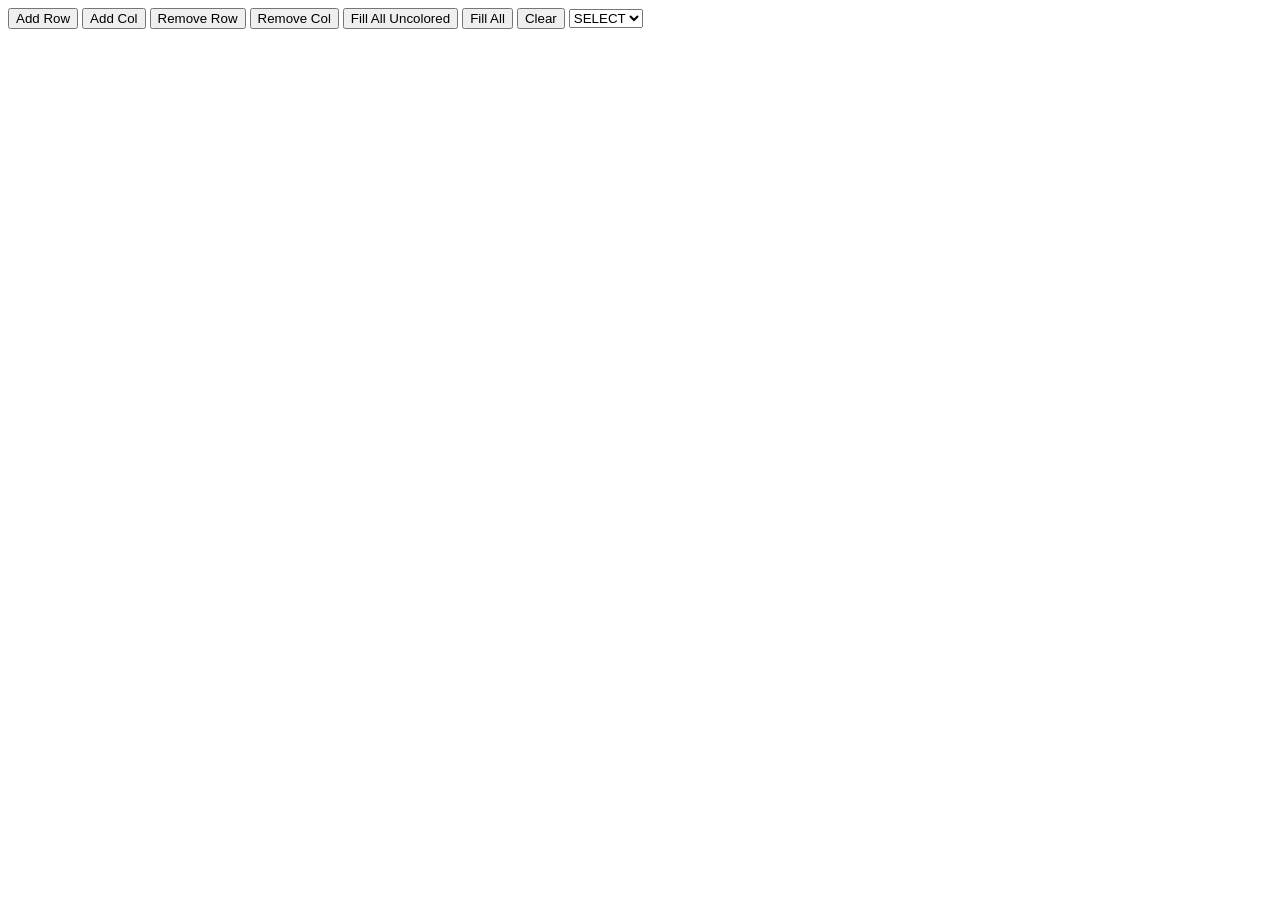
==== grid.html @ b902c5ae "added starter code and white color" ====
<!DOCTYPE html>
<html>
<head>
    <title>Grid</title>
    <link rel="stylesheet" href="style.css">
</head>
<body>
    <button onclick="addR()">Add Row</button>
    <button onclick="addC()">Add Col</button>
    <button onclick="removeR()">Remove Row</button>
    <button onclick="removeC()">Remove Col</button>
    <button onclick="fillU()">Fill All Uncolored</button>
    <button onclick="fill()">Fill All</button>
    <button onclick="clearAll()">Clear</button>
    <select onchange="selected()" id="selectedID">
        <option value="SELECT">SELECT</option>
        <option value="Red">Red</option>
        <option value="Blue">Blue</option>
        <option value="Green">Green</option>
        <option value="Yellow">Yellow</option>
        <option value="White">White</option>
    </select>
    <table id="grid">
    </table>
    <script src="script.js"></script>
</body>
</html>
---- style.css ----
tr,td{
    border:1px;
    border-style: solid;
}
td{
    height: 50px;
    width: 50px;
    background-color: white;
}
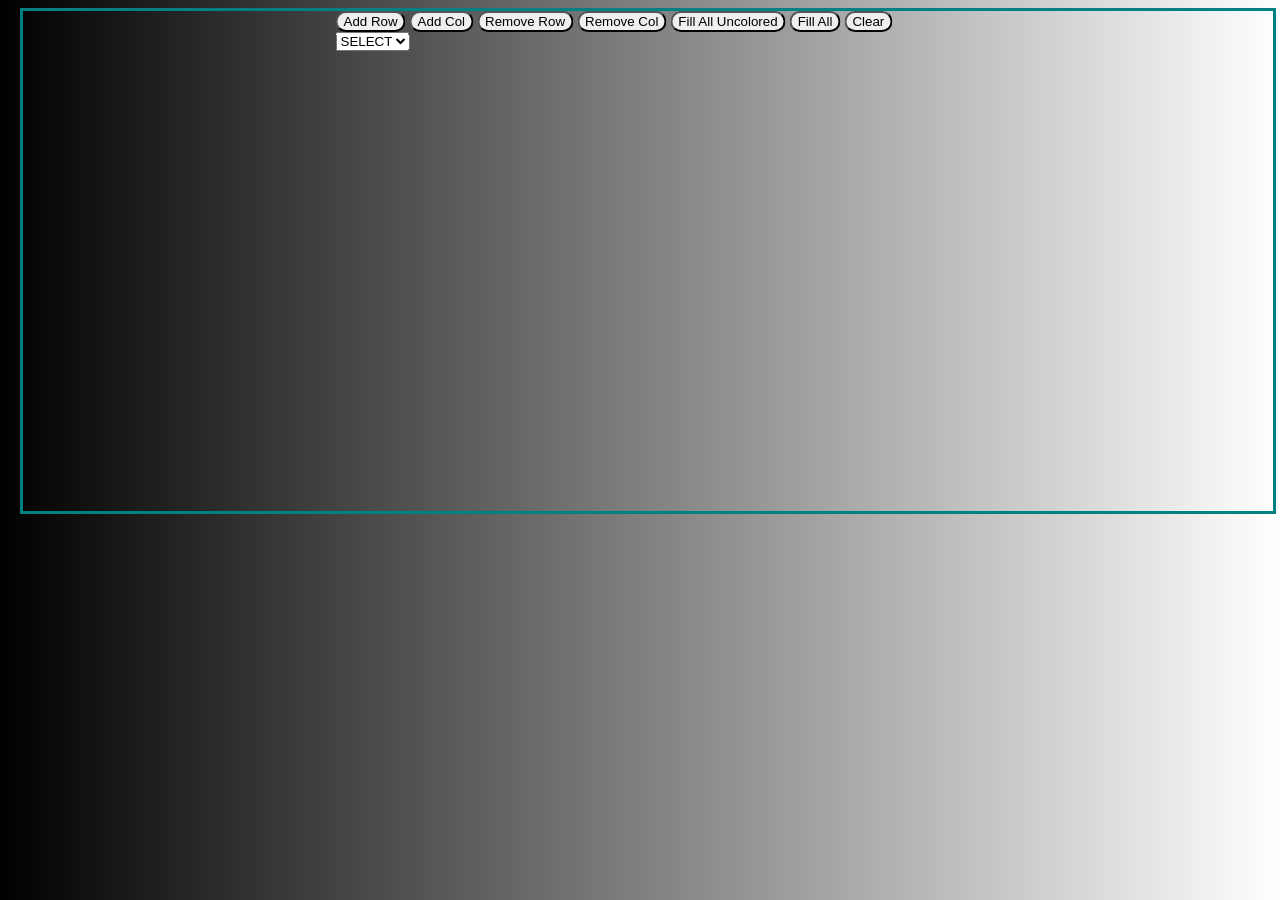
==== commit f3d95f45: "added styling and border" ====
--- a/grid.html
+++ b/grid.html
@@ -4,7 +4,8 @@
     <title>Grid</title>
     <link rel="stylesheet" href="style.css">
 </head>
-<body>
+<body class = "border">
+  <div class = "center">
     <button onclick="addR()">Add Row</button>
     <button onclick="addC()">Add Col</button>
     <button onclick="removeR()">Remove Row</button>
@@ -15,13 +16,17 @@
     <select onchange="selected()" id="selectedID">
         <option value="SELECT">SELECT</option>
         <option value="Red">Red</option>
+        <option value="Orange">Orange</option>
+        <option value="Yellow">Yellow</option>
+        <option value="Green">Green</option>
         <option value="Blue">Blue</option>
-        <option value="Green">Green</option>
-        <option value="Yellow">Yellow</option>
+        <option value="Purple">Purple</option>
         <option value="White">White</option>
     </select>
+
     <table id="grid">
     </table>
     <script src="script.js"></script>
+  </div>
 </body>
 </html>
--- a/style.css
+++ b/style.css
@@ -1,3 +1,6 @@
+body{
+background-image: linear-gradient(to right, rgba(0,0,0,1), rgba(0,0,0,0));
+}
 tr,td{
     border:1px;
     border-style: solid;
@@ -7,3 +10,22 @@
     width: 50px;
     background-color: white;
 }
+button{
+  border-radius: 12px;
+}
+.border {
+  height: 500px;
+  left: 50%;
+  width: 1250px;
+  -ms-transform: translateX(-50%);
+  transform: translateX(-50%);
+  position: relative;
+  border: 3px solid teal;
+}
+.center {
+  margin: 0;
+  position: absolute;
+  left: 50%;
+  -ms-transform: translateX(-50%);
+  transform: translateX(-50%);
+}
